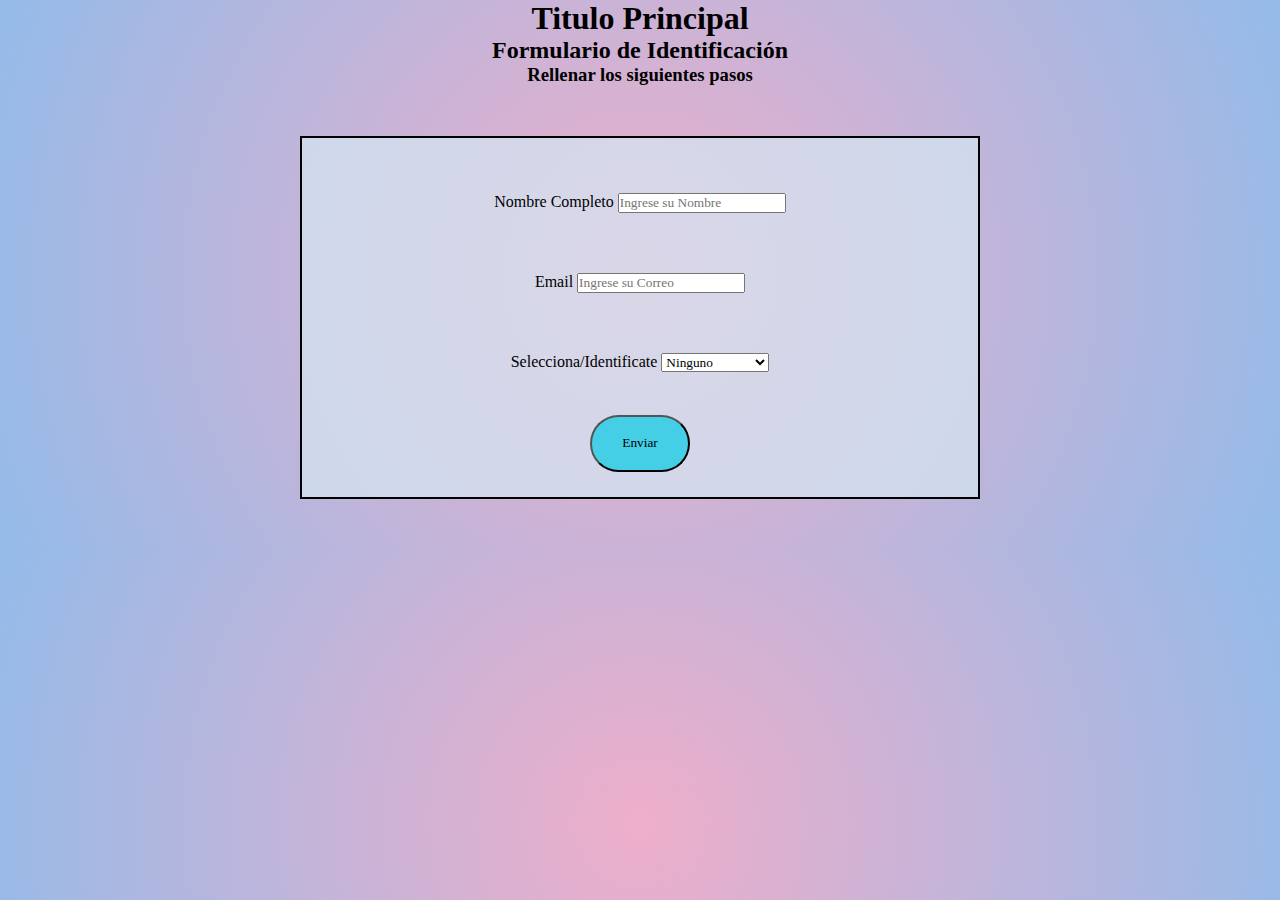
==== forms.html @ 5f728339 "Add files via upload" ====
<!DOCTYPE html>
<html lang="en">
  <head>
    <meta charset="UTF-8" />
    <meta http-equiv="X-UA-Compatible" content="IE=edge" />
    <meta name="viewport" content="width=device-width, initial-scale=1.0" />
    <link rel="stylesheet" href="style.css">
    <!-- <link rel="icon" href="./img/archivo.ico" type="image/x-icon">  -->

    <title>Registro</title>
  </head>
  <body>
    <header>
      <h1 class="main-title">Titulo Principal</h1>
    </header>
    <main>
      <section>
        <h2 class="second-title">Formulario de Identificación</h2>
        <article>
          <h3 class="third-title">Rellenar los siguientes pasos</h3>
          <form class="register" action="" method="post">
            <p>
              <label for="fullname">Nombre Completo</label>
              <input id="fullname" type="text" placeholder="Ingrese su Nombre" name="fullname"
              />
            </p>
            <p>
              <label for="mail">Email</label>
              <input id="mail" type="text" placeholder="Ingrese su Correo" />
            </p>
            <p>
              <label for="Especialidad">Selecciona/Identificate</label>
              <select name="Especialidad" id="Especialidad">
                <option value="Ninguno">Ninguno</option>
                <option value="Estudiante">Estudiante</option>
                <option value="Docente">Docente</option>
                <option value="Administrativos">Administrativos</option>
              </select>
            </p>
                        <!--<p>
              <label for="group"></label> grupo para el index de estudiantes
              </p> -->
            <button title="Hover on me!" type="submit">Enviar</button> <!--Interaccion con JS-->
          </form>
        </article>
      </section>
    </main>
  </body>
</html>
---- style.css ----
*{
    padding: 0;
    margin: 0;
    box-sizing: border-box;
    font-family: Georgia, 'Times New Roman', Times, serif;
}

body{
    background: rgb(238,174,202);
    background: radial-gradient(circle, rgba(238,174,202,1) 0%, rgba(148,187,233,1) 100%);
}

.navbar{
    list-style-type: none;
    height: 80px;
    background:	#97ccff;
}

.logo{
    color: #ffffff;
    font-size: 25px;
}

a:link{
    text-decoration: none;
    color: black;
}

a:hover{
    color:brown ;
}
a:active{
    color: red;
}

.register{
    border: 2px solid black;
    padding: 25px;
    margin: 50px 300px;
    background-color: rgba(212, 226, 239, 0.781);
    
}

.main-title{
    text-align: center;
}

.second-title{
    text-align: center;
}

.third-title{
    text-align: center;
}

form p{
padding: 30px;
text-align: center;

}

button{
    display: block;
    margin: auto;
    width: 100px;
    border-radius: 30px;
    background-color: #38cee6ea;
    padding: 3%;
    margin-top: 2%;
    transition: all ease-in-out 0.2s;
} 

button:hover{
    background-color: blanchedalmond;
    cursor: pointer;

}
 











/* .addMore{
  border: none;
  width: 32px;
  height: 32px;
  background-color: #eee;
  transition: all ease-in-out 0.2s;
  cursor: pointer;
}

.addMore:hover{
  border: 1px solid #888;
  background-color: #ddd;
} */
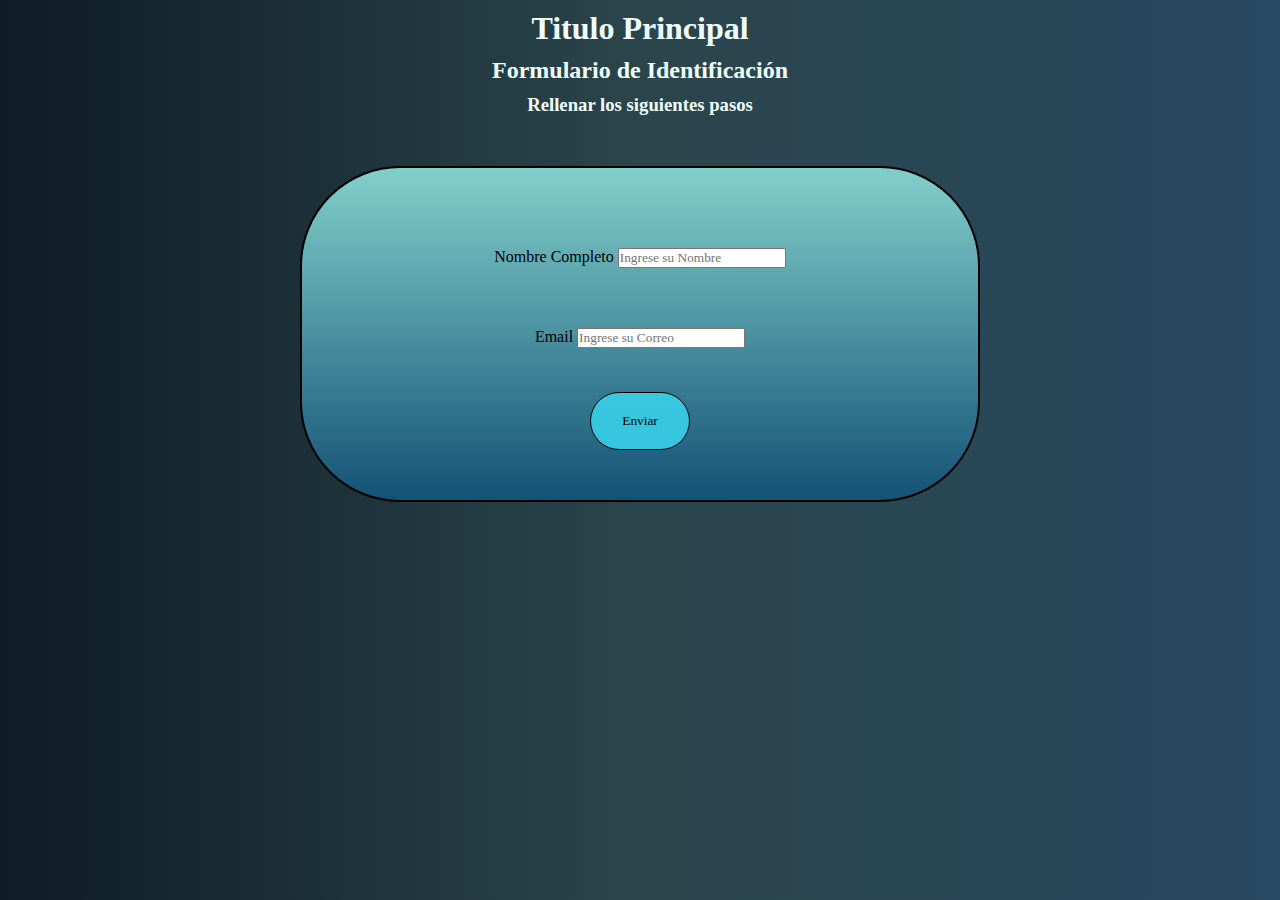
==== commit 3b81ac4b: "Add files via upload" ====
--- a/forms.html
+++ b/forms.html
@@ -28,16 +28,16 @@
               <label for="mail">Email</label>
               <input id="mail" type="text" placeholder="Ingrese su Correo" />
             </p>
-            <p>
-              <label for="Especialidad">Selecciona/Identificate</label>
-              <select name="Especialidad" id="Especialidad">
+             <!--   <p>
+         <label for="Especialidad">Selecciona/Identificate</label>
+                <select name="Especialidad" id="Especialidad">
                 <option value="Ninguno">Ninguno</option>
                 <option value="Estudiante">Estudiante</option>
                 <option value="Docente">Docente</option>
                 <option value="Administrativos">Administrativos</option>
               </select>
             </p>
-                        <!--<p>
+              <p>
               <label for="group"></label> grupo para el index de estudiantes
               </p> -->
             <button title="Hover on me!" type="submit">Enviar</button> <!--Interaccion con JS-->
--- a/style.css
+++ b/style.css
@@ -6,29 +6,75 @@
 }
 
 body{
-    background: rgb(238,174,202);
-    background: radial-gradient(circle, rgba(238,174,202,1) 0%, rgba(148,187,233,1) 100%);
+    background: hsla(205, 46%, 10%, 1);
+    background: linear-gradient(90deg, hsla(205, 46%, 10%, 1) 0%, hsla(191, 28%, 23%, 1) 50%, hsla(207, 41%, 27%, 1) 100%);
+    background: -moz-linear-gradient(90deg, hsla(205, 46%, 10%, 1) 0%, hsla(191, 28%, 23%, 1) 50%, hsla(207, 41%, 27%, 1) 100%);
+
+/* background: hsla(213, 77%, 14%, 1);
+background: linear-gradient(90deg, hsla(213, 77%, 14%, 1) 0%, hsla(202, 27%, 45%, 1) 100%);
+background: -moz-linear-gradient(90deg, hsla(213, 77%, 14%, 1) 0%, hsla(202, 27%, 45%, 1) 100%);
+background: -webkit-linear-gradient(90deg, hsla(213, 77%, 14%, 1) 0%, hsla(202, 27%, 45%, 1) 100%); */
+/* filter: progid: DXImageTransform.Microsoft.gradient( startColorstr="#08203E", endColorstr="#557C93", GradientType=1 ); */
+}
+
+body h1, h2, h3
+{
+    color: azure;
+    margin-top: 10px;
 }
 
 .navbar{
     list-style-type: none;
     height: 80px;
-    background:	#97ccff;
+    width: 100%;
+    position: fixed;
+    background-image: linear-gradient(#4a8090, #00536d);
 }
 
 .logo{
     color: #ffffff;
     font-size: 25px;
+    line-height: 40px;
+    padding: 15px 20px;
+    font-weight: bold;
+    float: left;
+    text-transform: uppercase;
+}
+
+nav ul{
+    float: right;
+    margin-right: 10px;
+    list-style-type: none;
+
+}
+
+nav ul li{
+    display: inline-block;
+    line-height: 40px;
+    margin: 0.5px;
+    padding: 15px 10px;
+}
+
+
+nav ul li a{
+    color: #ffffff;
+    font-size: 20px;
+    padding: 7px 13px;
+    border-radius: 3px;
 }
 
 a:link{
     text-decoration: none;
-    color: black;
+}
+
+a:link{
+    color: rgb(204, 204, 204);
 }
 
 a:hover{
-    color:brown ;
+    color:rgb(181, 34, 34) ;
 }
+
 a:active{
     color: red;
 }
@@ -37,8 +83,12 @@
     border: 2px solid black;
     padding: 25px;
     margin: 50px 300px;
-    background-color: rgba(212, 226, 239, 0.781);
-    
+    background: hsla(202, 71%, 27%, 1);
+    background: linear-gradient(90deg, hsla(202, 71%, 27%, 1) 0%, hsla(176, 45%, 66%, 1) 100%);
+    background: -moz-linear-gradient(90deg, hsla(202, 71%, 27%, 1) 0%, hsla(176, 45%, 66%, 1) 100%);
+    background: -webkit-linear-gradient(90deg, hsla(202, 71%, 27%, 1) 0%, hsla(176, 45%, 66%, 1) 100%);
+    border-radius: 100px;
+    padding: 50px 0px;
 }
 
 .main-title{
@@ -60,6 +110,7 @@
 }
 
 button{
+    border: 1px solid black;
     display: block;
     margin: auto;
     width: 100px;
